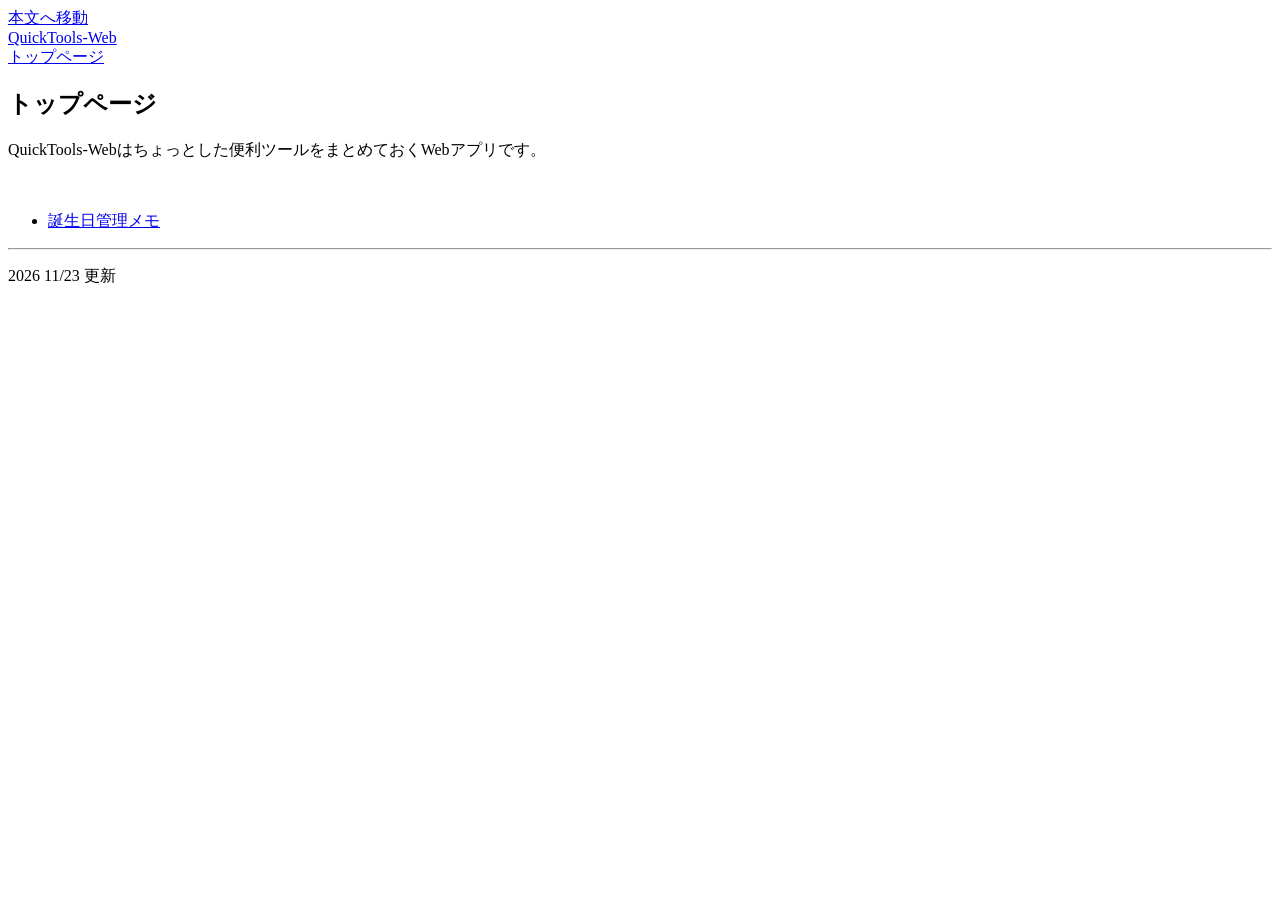
==== src/main/resources/templates/index.html @ e201b3d0 "feat(サンプルアプリ): 基盤設定とトップページを整備" ====
<!DOCTYPE html>
<html lang="ja" xmlns:th="http://www.thymeleaf.org">
<head>
    <meta charset="UTF-8">
    <meta name="viewport" content="width=device-width, initial-scale=1.0">
    <title>QuickTools-Web</title>
    <link rel="stylesheet" href="/css/style.css" th:href="@{/css/style.css}">
</head>
<body>
    <a href="#main-content" class="skip-link">本文へ移動</a>
    <div class="wrapper">
        <header>
            <div class="header">
                <a href="/" th:href="@{/}" class="link-reset"><span class="site-title">QuickTools-Web</span></a>
            </div>
            <nav class="nav-bar" aria-label="ナビゲーション">
                <a href="/" th:href="@{/}" class="nav-menu" aria-current="page">トップページ</a>
            </nav>
        </header>
        <main id="main-content" tabindex="-1">
            <section class="common-container">
                <h1 class="page-title">トップページ</h1>
                <p class="page-lead">QuickTools-Webはちょっとした便利ツールをまとめておくWebアプリです。</p>
                <br>
                <ul class="list-compact">
                    <li><a href="/birthdays" th:href="@{/birthdays}">誕生日管理メモ</a></li>
                </ul>
            </section>
        </main>
        <footer><div><hr><p class="center">2026 11/23 更新</p></div></footer>
    </div>
</body>
</html>
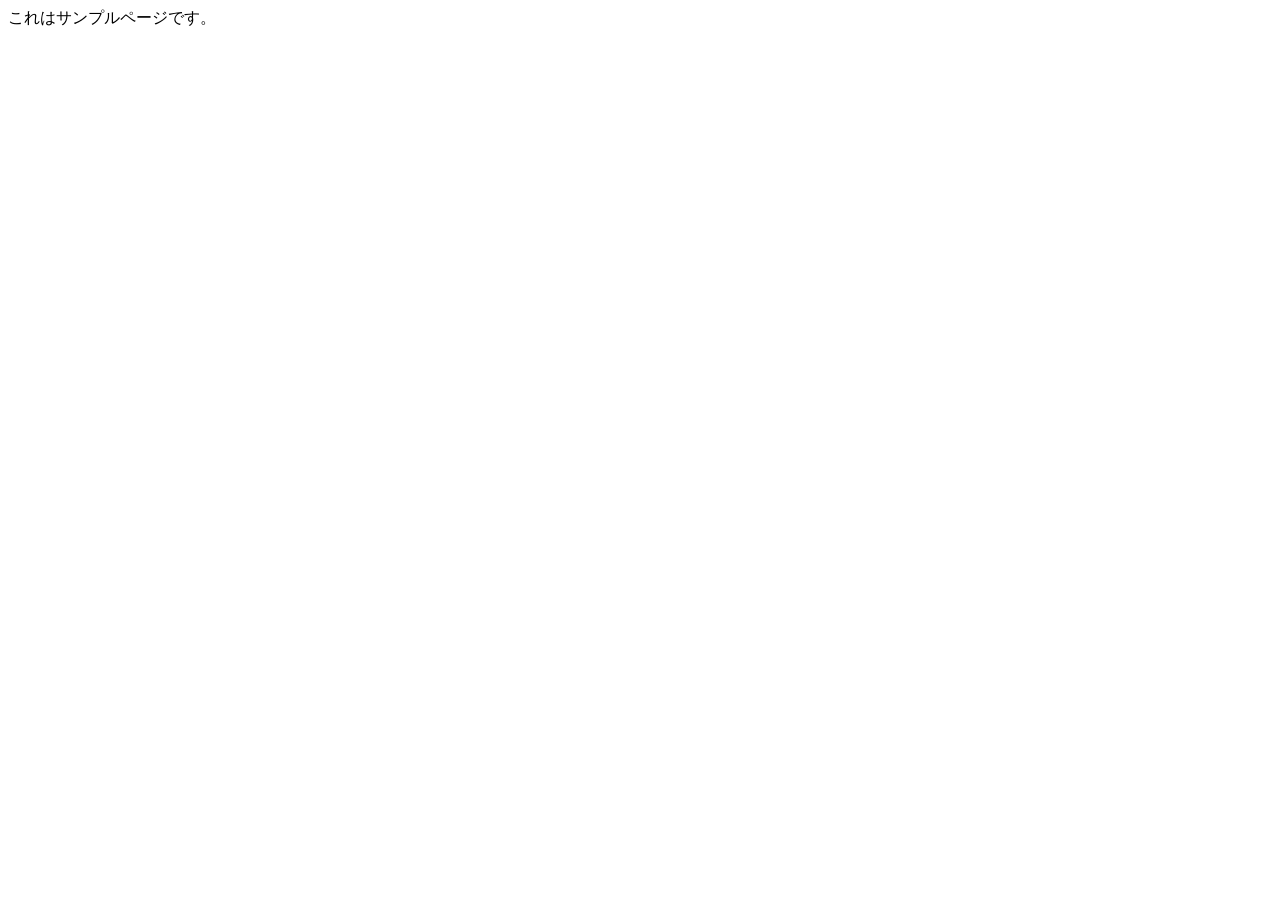
==== commit eedaabe2: "feat(サンプルアプリ): JavaのサンプルWebアプリ実装を追加" ====
--- a/src/main/resources/templates/index.html
+++ b/src/main/resources/templates/index.html
@@ -1,33 +1,11 @@
 <!DOCTYPE html>
-<html lang="ja" xmlns:th="http://www.thymeleaf.org">
+<html lang="jp">
 <head>
     <meta charset="UTF-8">
     <meta name="viewport" content="width=device-width, initial-scale=1.0">
-    <title>QuickTools-Web</title>
-    <link rel="stylesheet" href="/css/style.css" th:href="@{/css/style.css}">
+    <title>サンプルページ</title>
 </head>
 <body>
-    <a href="#main-content" class="skip-link">本文へ移動</a>
-    <div class="wrapper">
-        <header>
-            <div class="header">
-                <a href="/" th:href="@{/}" class="link-reset"><span class="site-title">QuickTools-Web</span></a>
-            </div>
-            <nav class="nav-bar" aria-label="ナビゲーション">
-                <a href="/" th:href="@{/}" class="nav-menu" aria-current="page">トップページ</a>
-            </nav>
-        </header>
-        <main id="main-content" tabindex="-1">
-            <section class="common-container">
-                <h1 class="page-title">トップページ</h1>
-                <p class="page-lead">QuickTools-Webはちょっとした便利ツールをまとめておくWebアプリです。</p>
-                <br>
-                <ul class="list-compact">
-                    <li><a href="/birthdays" th:href="@{/birthdays}">誕生日管理メモ</a></li>
-                </ul>
-            </section>
-        </main>
-        <footer><div><hr><p class="center">2026 11/23 更新</p></div></footer>
-    </div>
+    これはサンプルページです。
 </body>
 </html>
